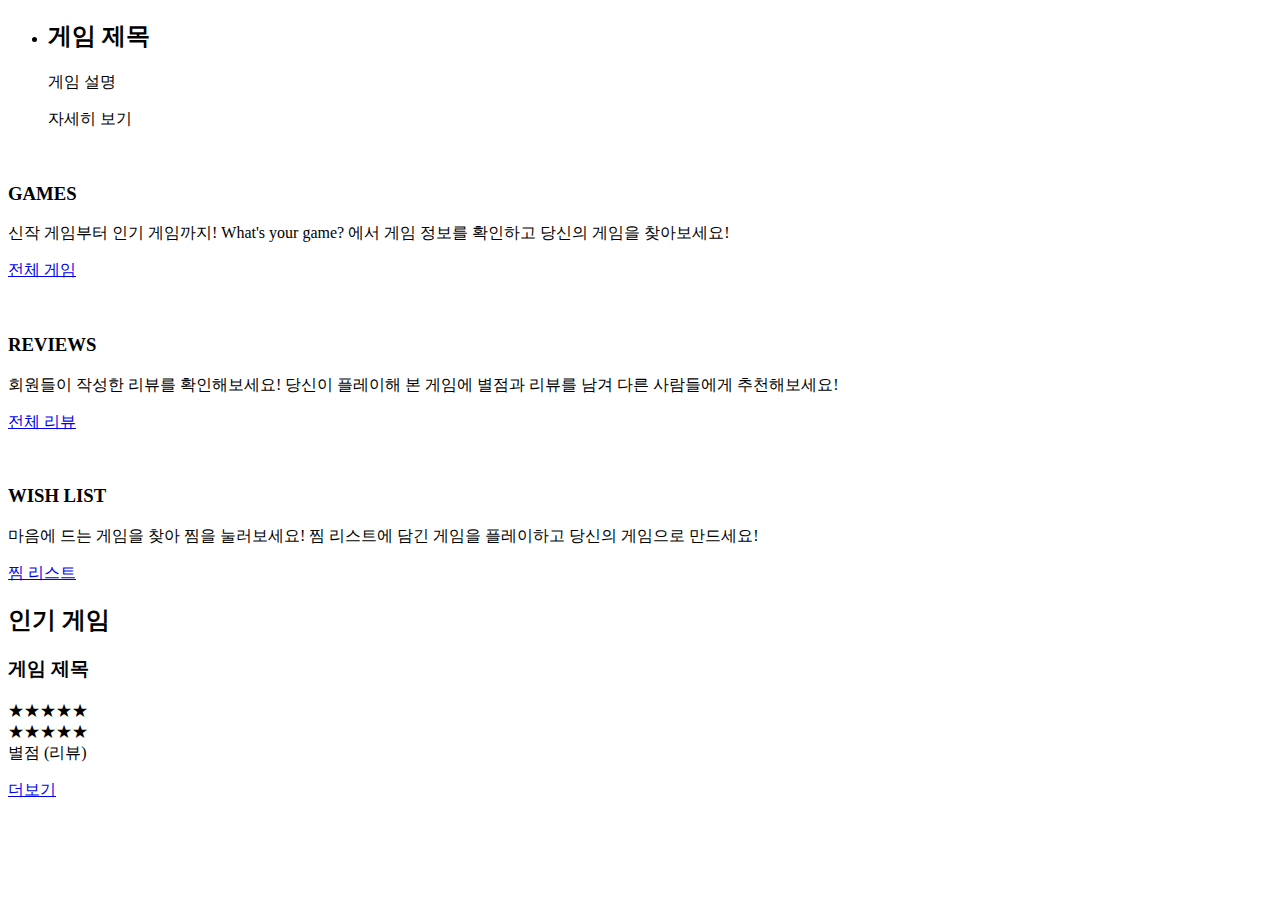
==== src/main/resources/templates/index.html @ 310d730a "style: 리뷰 별점 표시" ====
<!DOCTYPE html>
<html lang="ko" xmlns:th="http://www.thymeleaf.org" xmlns:layout="http://www.ultraq.net.nz/thymeleaf/layout"
      layout:decorate="/layout/basic">
<th:block layout:fragment="title">
    <title>What's Your Game?</title>
</th:block>

<th:block layout:fragment="content">
    <aside id="fh5co-hero" class="js-fullheight">
        <div class="flexslider js-fullheight">
            <ul class="slides">
                <li th:each="game : ${latestGameList}" th:style="'background-image: url(' + ${game.img} + ');'">
                    <div class="overlay-gradient"></div>
                    <div class="container">
                        <div class="col-md-6 col-md-offset-3 col-md-pull-3 js-fullheight slider-text">
                            <div class="slider-text-inner">
                                <div class="desc">
                                    <h2 th:text="${game.name}">게임 제목</h2>
                                    <p th:text="${game.description}">게임 설명</p>
                                    <p><a th:href="'/games/'+${game.id}" class="btn btn-primary btn-outline btn-lg">자세히 보기</a></p>
                                </div>
                            </div>
                        </div>
                    </div>
                </li>
            </ul>
        </div>
    </aside>

    <div id="fh5co-services" class="fh5co-bg-section">
        <div class="container">
            <div class="row">
                <div class="col-md-4 col-sm-4 text-center">
                    <div class="feature-center animate-box" data-animate-effect="fadeIn">
						<img class="icon-img" th:src="@{/images/console.png}">
                        <h3>GAMES</h3>
                        <p>신작 게임부터 인기 게임까지! What's your game? 에서 게임 정보를 확인하고 당신의 게임을 찾아보세요!</p>
                        <p class="more-info"><a href="/games" class="btn btn-primary btn-outline">전체 게임</a></p>
                    </div>
                </div>
                <div class="col-md-4 col-sm-4 text-center">
                    <div class="feature-center animate-box" data-animate-effect="fadeIn">
						<img class="icon-img" th:src="@{/images/contract.png}">
                        <h3>REVIEWS</h3>
                        <p>회원들이 작성한 리뷰를 확인해보세요! 당신이 플레이해 본 게임에 별점과 리뷰를 남겨 다른 사람들에게 추천해보세요!</p>
                        <p class="more-info"><a href="/reviews" class="btn btn-primary btn-outline">전체 리뷰</a></p>
                    </div>
                </div>
                <div class="col-md-4 col-sm-4 text-center">
                    <div class="feature-center animate-box" data-animate-effect="fadeIn">
						<img class="icon-img" th:src="@{/images/heart.png}">
                        <h3>WISH LIST</h3>
                        <p>마음에 드는 게임을 찾아 찜을 눌러보세요! 찜 리스트에 담긴 게임을 플레이하고 당신의 게임으로 만드세요!</p>
                        <p class="more-info"><a href="/users/mypage" class="btn btn-primary btn-outline">찜 리스트</a></p>
                    </div>
                </div>
            </div>
        </div>
    </div>
    <div id="fh5co-product">
        <div class="container">
            <div class="row animate-box">
                <div class="col-md-8 col-md-offset-2 text-center fh5co-heading">
                    <h2>인기 게임</h2>
                </div>
            </div>
            <div class="row">
                <div class="col-md-4 text-center animate-box" th:each="game: ${popularGameList}">
                    <div class="product">
                        <a th:href="'/games/'+${game.id}" class="icon">
                            <div class="product-grid" th:style="'background-image:url('+${game.img}+');'">
                            </div>
                        </a>
                        <div class="desc">
                            <h3 th:text="${game.name}"><a th:href="'/games/'+${game.id}">게임 제목</a></h3>
                            <div class="star-ratings star-game star-game-list">
                                <div class="star-ratings-fill space-x-2 text-lg"
                                     th:style="'width: '+${game.gameReviewInfo.avgReviewScore *20}+'%'">
                                    <span>★</span><span>★</span><span>★</span><span>★</span><span>★</span>
                                </div>
                                <div class="star-ratings-base space-x-2 text-lg">
                                    <span>★</span><span>★</span><span>★</span><span>★</span><span>★</span>
                                </div>
                            </div>
                            <span class="avgscore" th:text="${game.gameReviewInfo.avgReviewScore}+' ('+${game.gameReviewInfo.reviewCnt}+')'">별점 (리뷰)</span>
                        </div>
                    </div>
                </div>
                </div>
            </div>
            <p class="more-info"><a href="/games" class="btn btn-primary btn-outline">더보기</a></p>
        </div>
    </div>
</th:block>

</html>
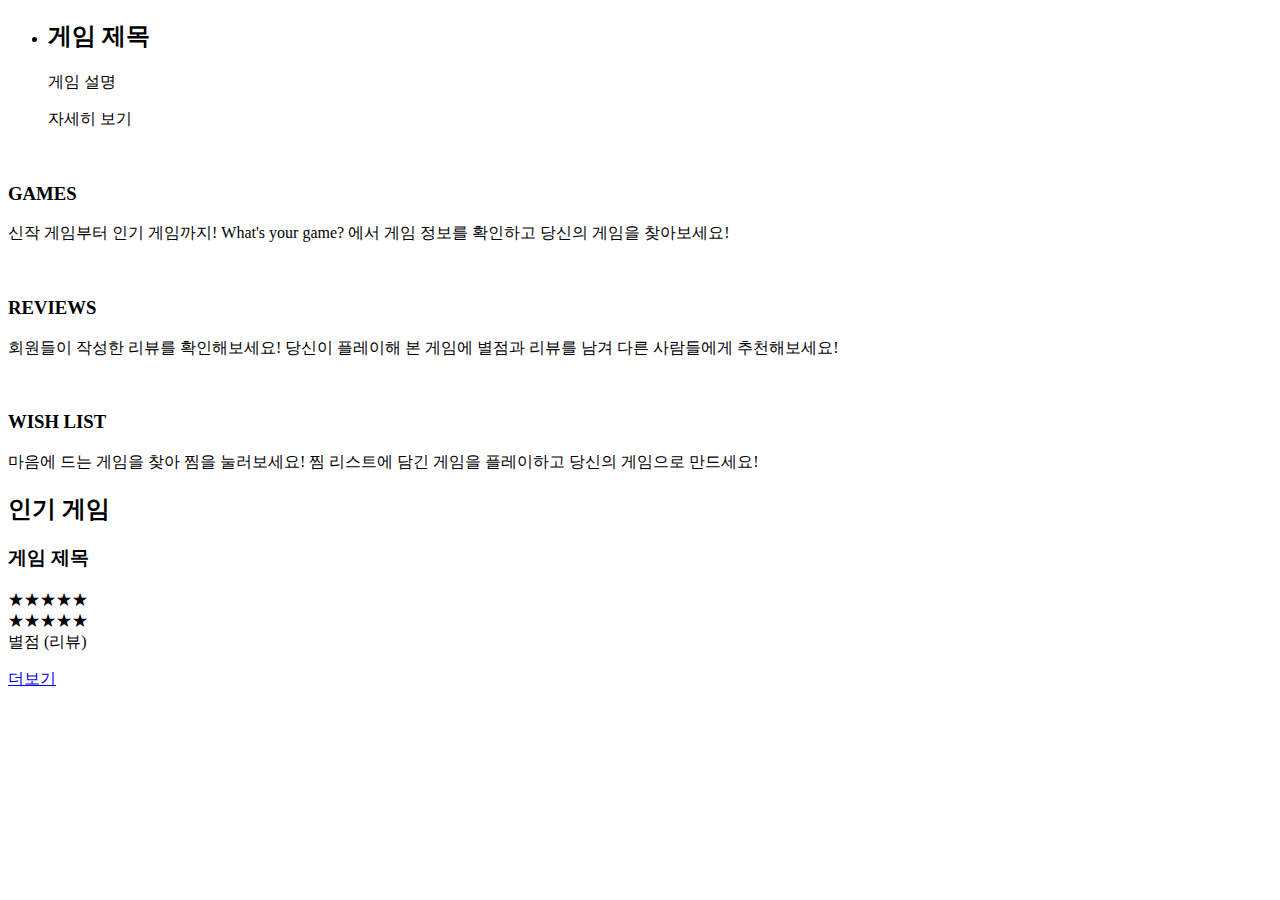
==== commit 9814c60c: "update .travis.yml file" ====
--- a/src/main/resources/templates/index.html
+++ b/src/main/resources/templates/index.html
@@ -1,6 +1,7 @@
 <!DOCTYPE html>
 <html lang="ko" xmlns:th="http://www.thymeleaf.org" xmlns:layout="http://www.ultraq.net.nz/thymeleaf/layout"
-      layout:decorate="/layout/basic">
+      layout:decorate="~{layout/basic}" xmlns:xsi="http://www.w3.org/2001/XMLSchema-instance"
+      xsi:schemaLocation="http://www.ultraq.net.nz/thymeleaf/layout ">
 <th:block layout:fragment="title">
     <title>What's Your Game?</title>
 </th:block>
@@ -17,7 +18,8 @@
                                 <div class="desc">
                                     <h2 th:text="${game.name}">게임 제목</h2>
                                     <p th:text="${game.description}">게임 설명</p>
-                                    <p><a th:href="'/games/'+${game.id}" class="btn btn-primary btn-outline btn-lg">자세히 보기</a></p>
+                                    <p><a th:href="'/games/'+${game.id}" class="btn btn-primary btn-outline btn-lg">자세히
+                                        보기</a></p>
                                 </div>
                             </div>
                         </div>
@@ -32,26 +34,23 @@
             <div class="row">
                 <div class="col-md-4 col-sm-4 text-center">
                     <div class="feature-center animate-box" data-animate-effect="fadeIn">
-						<img class="icon-img" th:src="@{/images/console.png}">
+                        <img class="icon-img" th:src="@{/images/console.png}">
                         <h3>GAMES</h3>
                         <p>신작 게임부터 인기 게임까지! What's your game? 에서 게임 정보를 확인하고 당신의 게임을 찾아보세요!</p>
-                        <p class="more-info"><a href="/games" class="btn btn-primary btn-outline">전체 게임</a></p>
                     </div>
                 </div>
                 <div class="col-md-4 col-sm-4 text-center">
                     <div class="feature-center animate-box" data-animate-effect="fadeIn">
-						<img class="icon-img" th:src="@{/images/contract.png}">
+                        <img class="icon-img" th:src="@{/images/contract.png}">
                         <h3>REVIEWS</h3>
                         <p>회원들이 작성한 리뷰를 확인해보세요! 당신이 플레이해 본 게임에 별점과 리뷰를 남겨 다른 사람들에게 추천해보세요!</p>
-                        <p class="more-info"><a href="/reviews" class="btn btn-primary btn-outline">전체 리뷰</a></p>
                     </div>
                 </div>
                 <div class="col-md-4 col-sm-4 text-center">
                     <div class="feature-center animate-box" data-animate-effect="fadeIn">
-						<img class="icon-img" th:src="@{/images/heart.png}">
+                        <img class="icon-img" th:src="@{/images/heart.png}">
                         <h3>WISH LIST</h3>
                         <p>마음에 드는 게임을 찾아 찜을 눌러보세요! 찜 리스트에 담긴 게임을 플레이하고 당신의 게임으로 만드세요!</p>
-                        <p class="more-info"><a href="/users/mypage" class="btn btn-primary btn-outline">찜 리스트</a></p>
                     </div>
                 </div>
             </div>
@@ -82,14 +81,15 @@
                                     <span>★</span><span>★</span><span>★</span><span>★</span><span>★</span>
                                 </div>
                             </div>
-                            <span class="avgscore" th:text="${game.gameReviewInfo.avgReviewScore}+' ('+${game.gameReviewInfo.reviewCnt}+')'">별점 (리뷰)</span>
+                            <span class="avg-score"
+                                  th:text="${game.gameReviewInfo.avgReviewScore}+' ('+${game.gameReviewInfo.reviewCnt}+')'">별점 (리뷰)</span>
                         </div>
                     </div>
                 </div>
-                </div>
             </div>
-            <p class="more-info"><a href="/games" class="btn btn-primary btn-outline">더보기</a></p>
         </div>
+        <p class="more-info"><a href="/games" class="btn btn-primary btn-outline">더보기</a></p>
+    </div>
     </div>
 </th:block>
 
